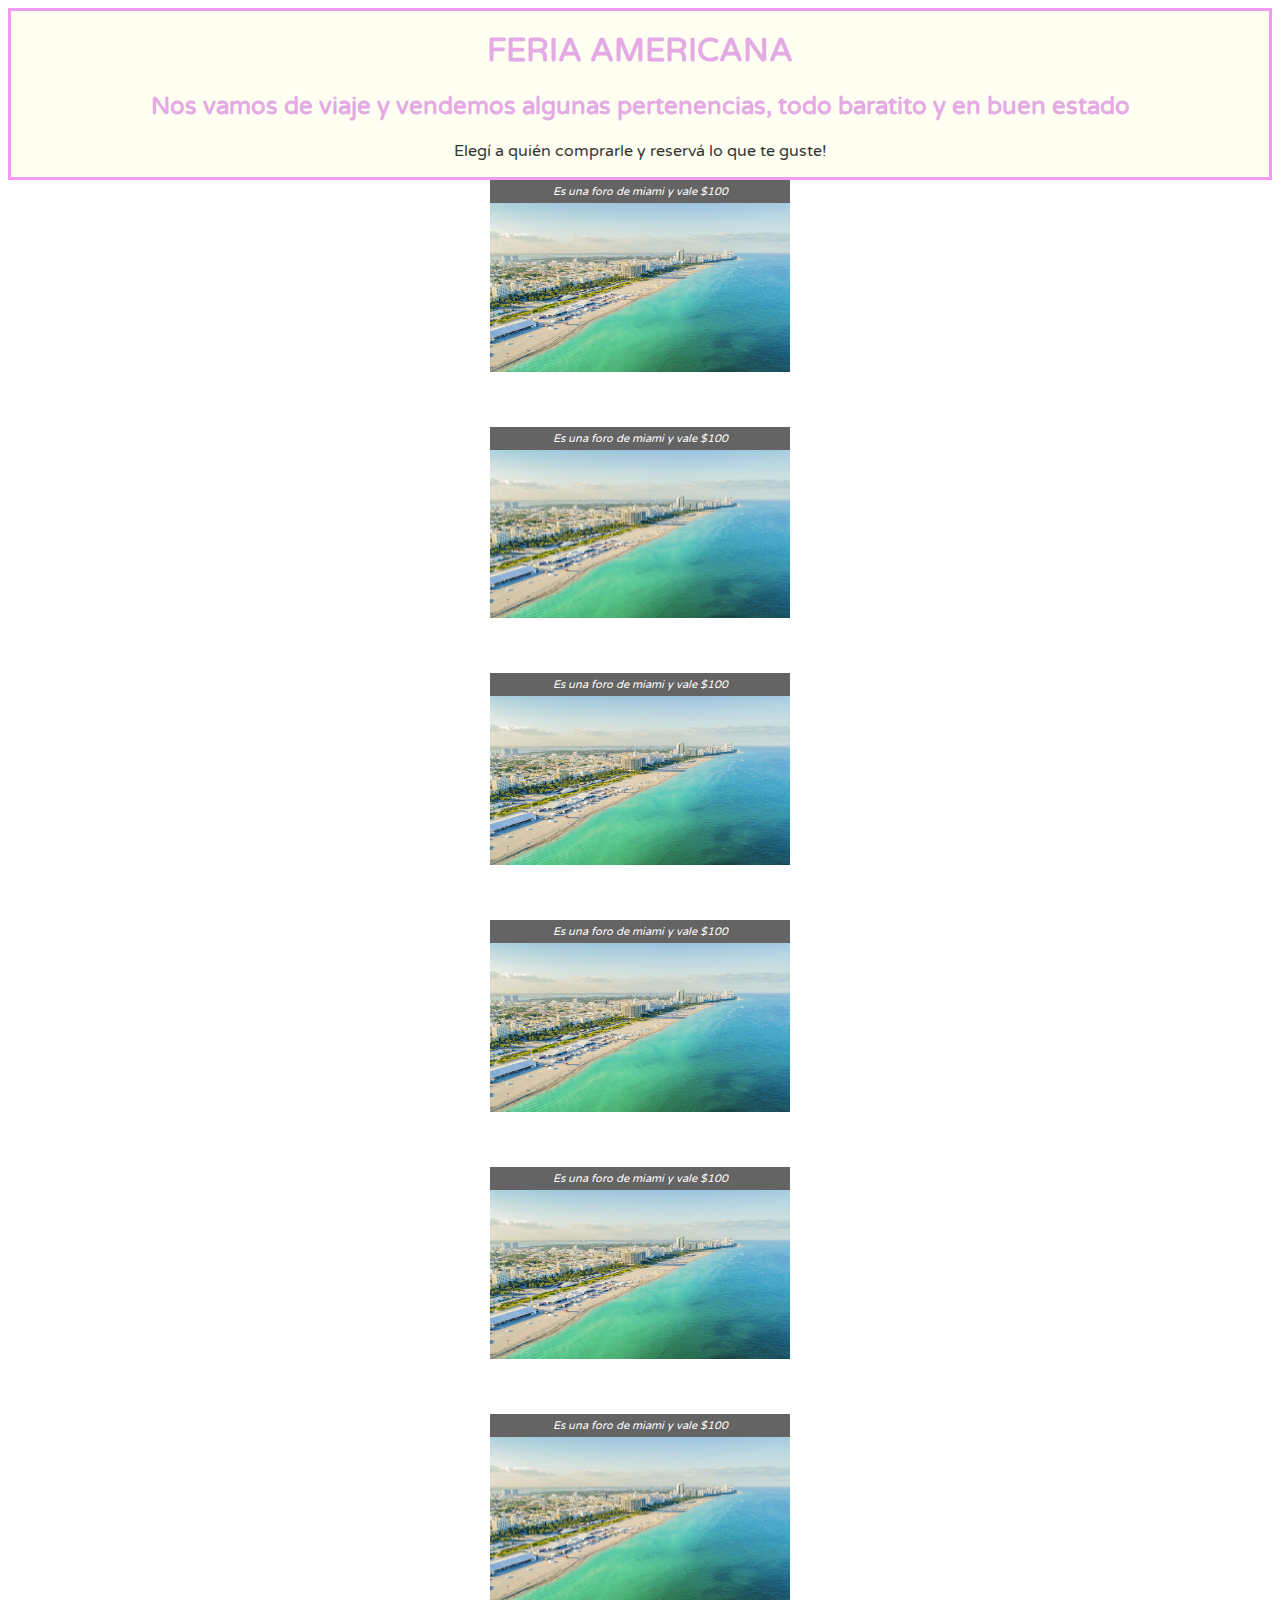
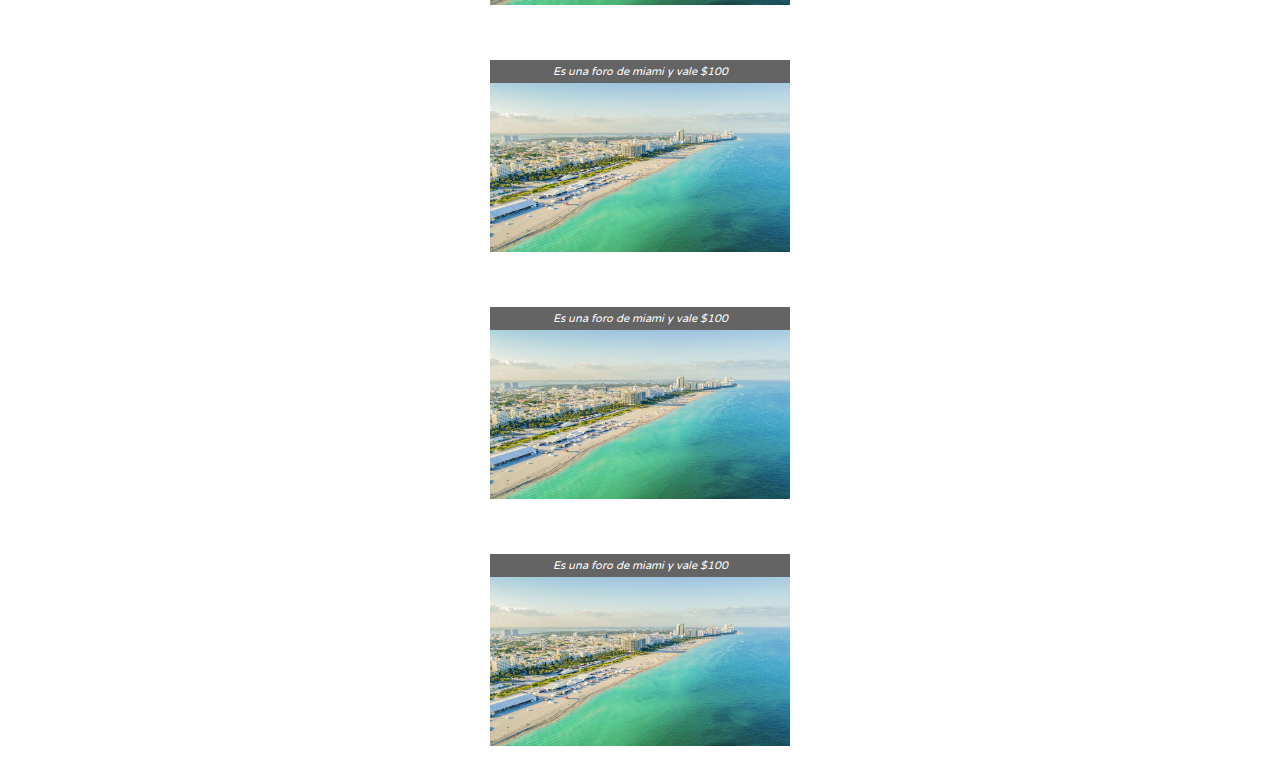
==== florcita.html @ d935206b "Add files via upload" ====
<!DOCTYPE html>
<html lang="en">
<head>
    <meta charset="UTF-8">
    <meta http-equiv="X-UA-Compatible" content="IE=edge">
    <meta name="viewport" content="width=device-width, initial-scale=1.0">

    <link rel="preconnect" href="https://fonts.googleapis.com">


    <link rel="preconnect" href="https://fonts.gstatic.com" crossorigin>
   
   
    <link href="https://fonts.googleapis.com/css2?family=Bebas+Neue&family=Dancing+Script:wght@700&family=Varela+Round&display=swap" rel="stylesheet">

    <title>Garage Sale</title>


    <link href="https://cdn.jsdelivr.net/npm/bootstrap@5.1.3/dist/css/bootstrap.min.css" rel="stylesheet" integrity="sha384-1BmE4kWBq78iYhFldvKuhfTAU6auU8tT94WrHftjDbrCEXSU1oBoqyl2QvZ6jIW3" crossorigin="anonymous">

<link rel="stylesheet" href="css/main.css">


</head>
<body>
    <header>
        <h1>FERIA AMERICANA</h1>
        
      
        
    
      <h2>Nos vamos de viaje y vendemos algunas pertenencias, todo baratito y en buen estado</h2></div>
      <p>Elegí a quién comprarle y reservá lo que te guste!</p>

    </div>
    </header>
    <main>

    <div class="grid-container">

        <div class=img > <img  class=imgflor class="text-center" class=imgflor src="img/maiame.jpg" class="rounded float-start" alt="..." >
            <span>Es una foro de miami y vale $100</span>
        </div>
       

        <div class=img> <img class=imgflor  class="text-center" class=imgflor src="img/maiame.jpg" class="rounded mx-auto d-block" alt="..." >
            <span>Es una foro de miami y vale $100</span>

    
        </div>

        <div class=img> <img class=imgflor class="text-center" class=imgflor src="img/maiame.jpg" class="rounded float-end" alt="..." >
            <span>Es una foro de miami y vale $100</span>
        </div>
        <div class=img > <img  class=imgflor class="text-center" class=imgflor src="img/maiame.jpg" class="rounded float-start" alt="..." >
            <span>Es una foro de miami y vale $100</span>
        </div>
       

        <div class=img> <img class=imgflor  class="text-center" class=imgflor src="img/maiame.jpg" class="rounded mx-auto d-block" alt="..." >
            <span>Es una foro de miami y vale $100</span>

    
        </div>

        <div class=img> <img class=imgflor class="text-center" class=imgflor src="img/maiame.jpg" class="rounded float-end" alt="..." >
            <span>Es una foro de miami y vale $100</span>
        </div>
        
        <div class=img > <img  class=imgflor class="text-center" class=imgflor src="img/maiame.jpg" class="rounded float-start" alt="..." >
            <span>Es una foro de miami y vale $100</span>
        </div>
       

        <div class=img> <img class=imgflor  class="text-center" class=imgflor src="img/maiame.jpg" class="rounded mx-auto d-block" alt="..." >
            <span>Es una foro de miami y vale $100</span>

    
        </div>

        <div class=img> <img class=imgflor class="text-center" class=imgflor src="img/maiame.jpg" class="rounded float-end" alt="..." >
            <span>Es una foro de miami y vale $100</span>
        </div>
     
    </div>
    
    </main>

    <script src="https://cdn.jsdelivr.net/npm/bootstrap@5.1.3/dist/js/bootstrap.bundle.min.js" integrity="sha384-ka7Sk0Gln4gmtz2MlQnikT1wXgYsOg+OMhuP+IlRH9sENBO0LRn5q+8nbTov4+1p" crossorigin="anonymous"></script>    
</body>
</html>
---- css/main.css ----
html {
  
  
    
}

body {

    font-family: 'Bebas Neue', cursive; 
    font-family: 'Dancing Script', cursive;
    font-family: 'Varela Round', sans-serif;
    background: none;

 
    


}

header {
    opacity: 0.8;
    background: ivory;
    text-align: center;
    justify-content: center;
    border: solid violet;

}
header h1 {
    font-size: 4 rem;
    color: #de95de;
    width: auto;
    text-align: center;
    background: none;
    flex: auto;
    position: relative;
    
  
    
}

header h2 {
    
    font-size: 3 rem;
    color: #de95de;
   
    width: auto;
    height: auto;

    text-align: center;

}

.button {
    font-size: 3rem;
    width: 100vw;
    height: auto;
    opacity: 0.8;
    background: ivory;
    color: #de95de;
    text-align: center;
    padding: 10px;
    display: flex;
    flex-direction: row;
    flex-wrap: row wrap;
    margin-left: auto;
    margin-right: auto;
    margin-top: 10px;
    justify-content: center;

}


.button:hover {
   
    
}
.space {
    width: 100vw;
    max-height: 50px;
    min-height: 10px;
}

.link {
    color: #de95de;
}

.a {
    text-align: center;
    color: white;
}

.msj {
    font-size: 2rem;
    color: #de95de;
    text-align: center;
}

.eleccion {
    font-weight: normal;
    color: blueviolet;
}

.imgflor {
    max-width: 300px;
    max-height: 300px;

}

div.img{
    display:table;
  }
  div.img img{
   margin:0;
   padding:0;
  }
  div.img span{
   line-height:normal;
   font-size:11px;
   display:table-caption;
   margin:0;
   background:#646464;
   color:white;
   font-style:italic;
   padding:5px;
   text-align:center;
  }

  .grid-container {
    
  
   
   
    display: grid;
    grid-template-columns: max-content;
    grid-column-gap: 10px;
    grid-row-gap: 50px;
    margin-left: auto;
    margin-right: auto;
   
   
    justify-content: space-evenly;
    text-align: center;
    justify-items: center;

  }

main {
    max-width: 100vw;
}
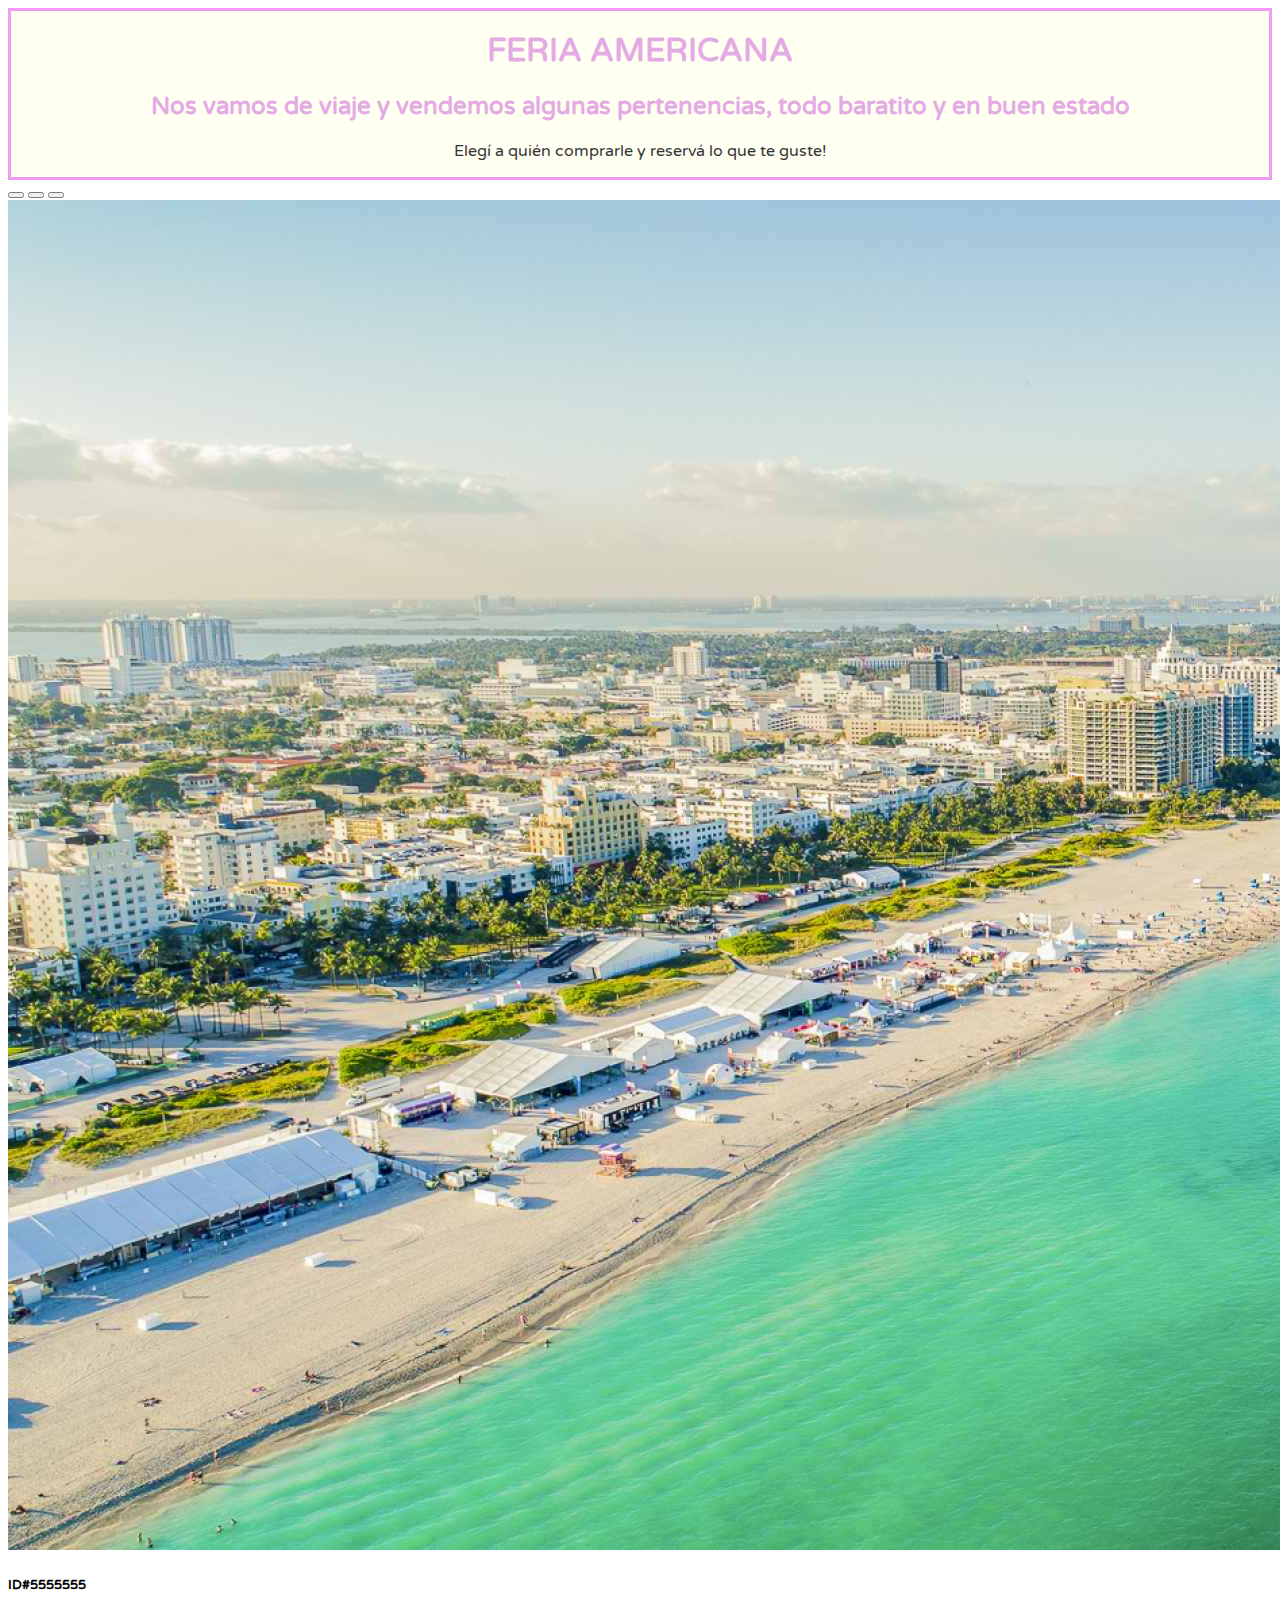
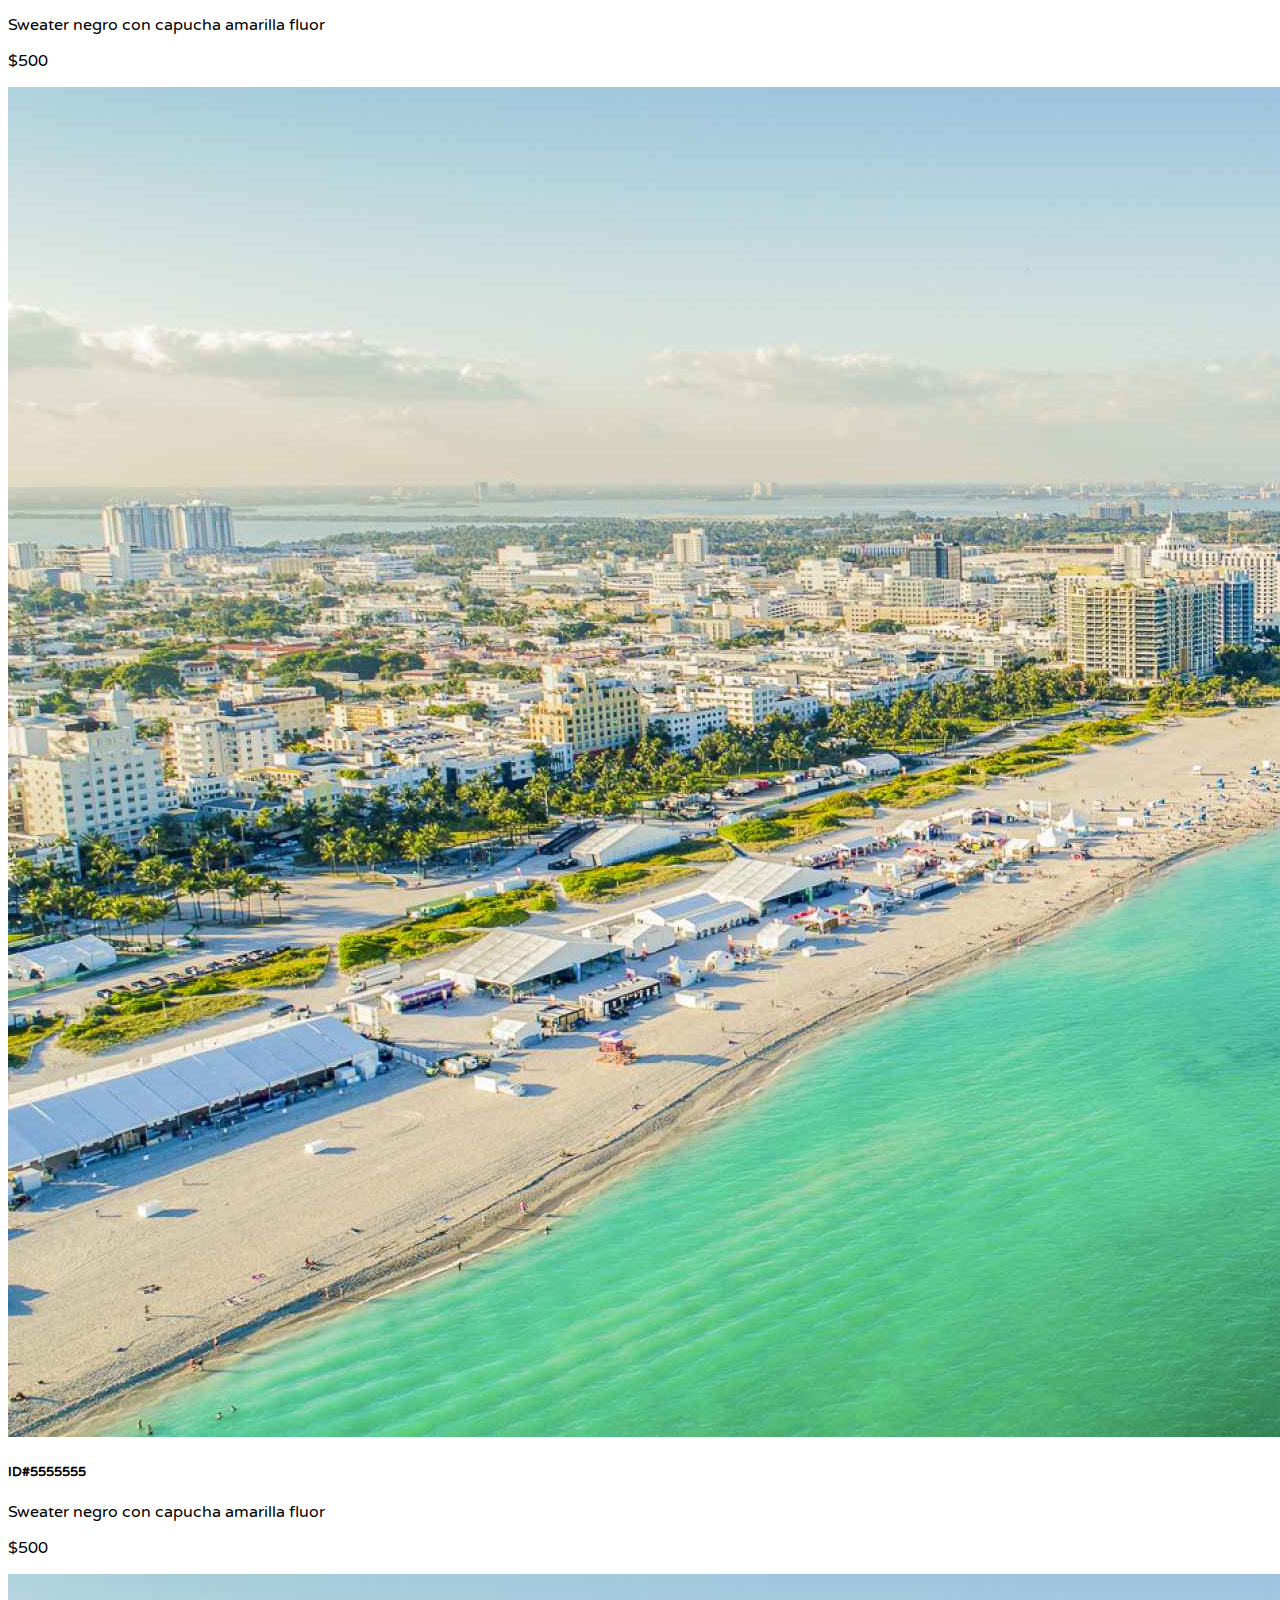
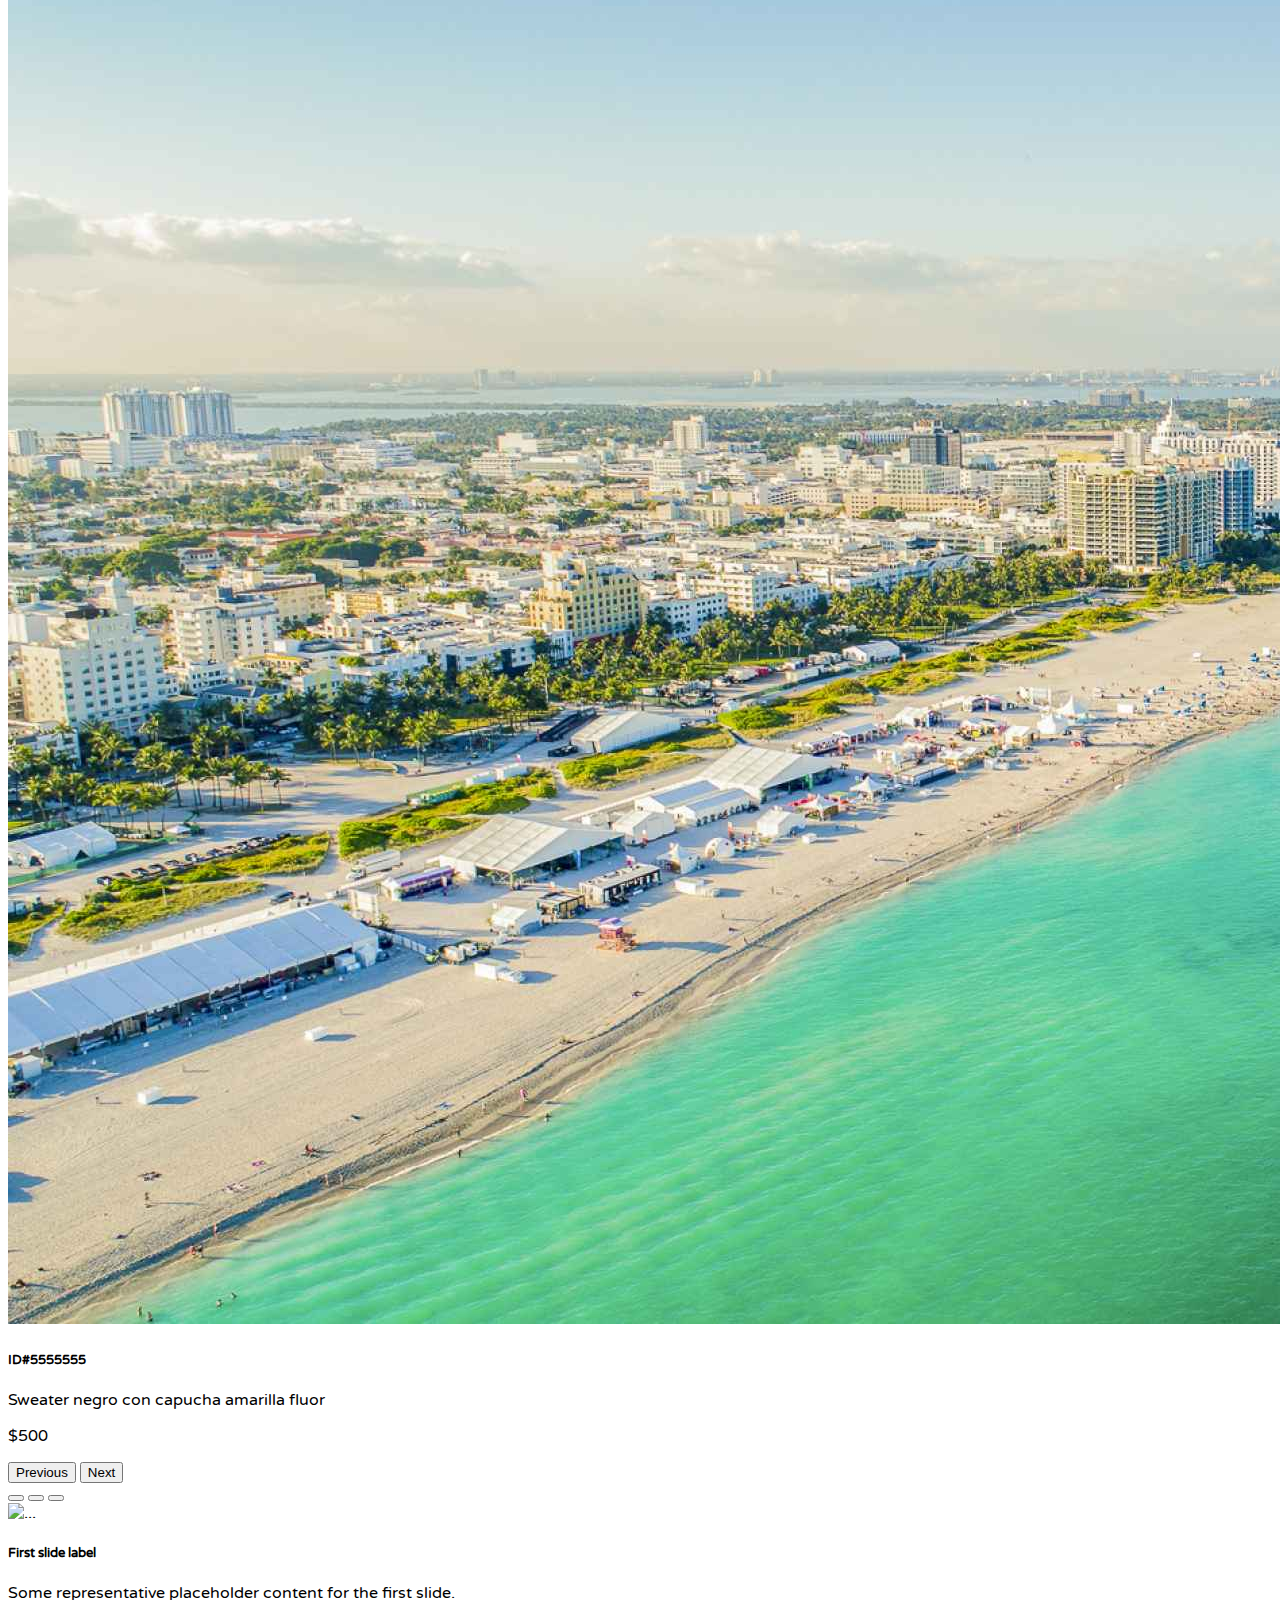
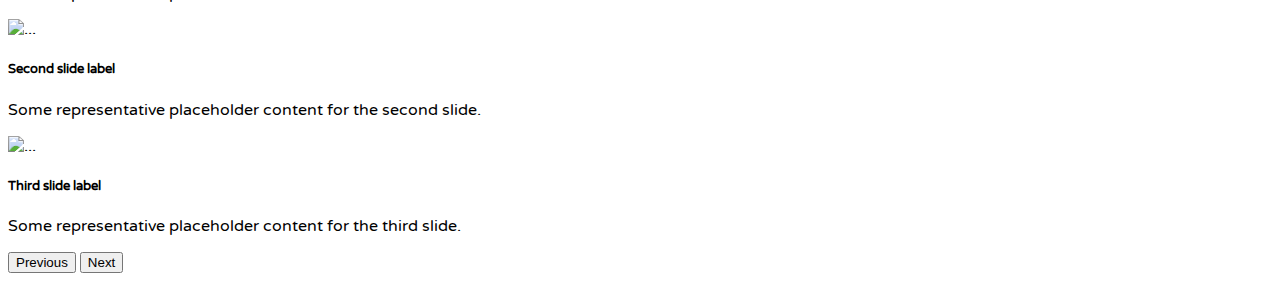
==== commit f218116f: "Update florcita.html" ====
--- a/florcita.html
+++ b/florcita.html
@@ -35,57 +35,89 @@
     </div>
     </header>
     <main>
+        <div id="carouselExampleCaptions" class="carousel slide" data-bs-ride="carousel">
+            <div class="carousel-indicators">
+              <button type="button" data-bs-target="#carouselExampleCaptions" data-bs-slide-to="0" class="active" aria-current="true" aria-label="Slide 1"></button>
+              <button type="button" data-bs-target="#carouselExampleCaptions" data-bs-slide-to="1" aria-label="Slide 2"></button>
+              <button type="button" data-bs-target="#carouselExampleCaptions" data-bs-slide-to="2" aria-label="Slide 3"></button>
+            </div>
+            <div class="carousel-inner">
+              <div class="carousel-item active">
+                <img src="img/maiame.jpg" class="d-block w-100" alt="...">
+                <div class="carousel-caption d-none d-md-block">
+                  <h5>ID#5555555</h5>
+                  <p>Sweater negro con capucha amarilla fluor</p>
+                  <p>$500</p>
+                </div>
+              </div>
+              <div class="carousel-item">
+                <img src="img/maiame.jpg" class="d-block w-100" alt="...">
+                <div class="carousel-caption d-none d-md-block">
+                  <h5>ID#5555555</h5>
+                  <p>Sweater negro con capucha amarilla fluor</p>
+                  <p>$500</p>
+                </div>
+              </div>
+              <div class="carousel-item">
+                <img src="img/maiame.jpg" class="d-block w-100" alt="...">
+                <div class="carousel-caption d-none d-md-block">
+                  <h5>ID#5555555</h5>
+                  <p>Sweater negro con capucha amarilla fluor</p>
+                  <p>$500</p>
+                </div>
+              </div>
+            </div>
+            <button class="carousel-control-prev" type="button" data-bs-target="#carouselExampleCaptions" data-bs-slide="prev">
+              <span class="carousel-control-prev-icon" aria-hidden="true"></span>
+              <span class="visually-hidden">Previous</span>
+            </button>
+            <button class="carousel-control-next" type="button" data-bs-target="#carouselExampleCaptions" data-bs-slide="next">
+              <span class="carousel-control-next-icon" aria-hidden="true"></span>
+              <span class="visually-hidden">Next</span>
+            </button>
+          </div>
+          <div id="carouselExampleCaptions" class="carousel slide" data-bs-ride="carousel">
+            <div class="carousel-indicators">
+              <button type="button" data-bs-target="#carouselExampleCaptions" data-bs-slide-to="0" class="active" aria-current="true" aria-label="Slide 1"></button>
+              <button type="button" data-bs-target="#carouselExampleCaptions" data-bs-slide-to="1" aria-label="Slide 2"></button>
+              <button type="button" data-bs-target="#carouselExampleCaptions" data-bs-slide-to="2" aria-label="Slide 3"></button>
+            </div>
+            <div class="carousel-inner">
+              <div class="carousel-item active">
+                <img src="img/img1.png" class="d-block w-100" alt="...">
+                <div class="carousel-caption d-none d-md-block">
+                  <h5>First slide label</h5>
+                  <p>Some representative placeholder content for the first slide.</p>
+                </div>
+              </div>
+              <div class="carousel-item">
+                <img src="img/img2.png" class="d-block w-100" alt="...">
+                <div class="carousel-caption d-none d-md-block">
+                  <h5>Second slide label</h5>
+                  <p>Some representative placeholder content for the second slide.</p>
+                </div>
+              </div>
+              <div class="carousel-item">
+                <img src="img/img3.png" class="d-block w-100" alt="...">
+                <div class="carousel-caption d-none d-md-block">
+                  <h5>Third slide label</h5>
+                  <p>Some representative placeholder content for the third slide.</p>
+                </div>
+              </div>
+            </div>
+            <button class="carousel-control-prev" type="button" data-bs-target="#carouselExampleCaptions" data-bs-slide="prev">
+              <span class="carousel-control-prev-icon" aria-hidden="true"></span>
+              <span class="visually-hidden">Previous</span>
+            </button>
+            <button class="carousel-control-next" type="button" data-bs-target="#carouselExampleCaptions" data-bs-slide="next">
+              <span class="carousel-control-next-icon" aria-hidden="true"></span>
+              <span class="visually-hidden">Next</span>
+            </button>
+          </div>
 
-    <div class="grid-container">
-
-        <div class=img > <img  class=imgflor class="text-center" class=imgflor src="img/maiame.jpg" class="rounded float-start" alt="..." >
-            <span>Es una foro de miami y vale $100</span>
-        </div>
-       
-
-        <div class=img> <img class=imgflor  class="text-center" class=imgflor src="img/maiame.jpg" class="rounded mx-auto d-block" alt="..." >
-            <span>Es una foro de miami y vale $100</span>
-
-    
-        </div>
-
-        <div class=img> <img class=imgflor class="text-center" class=imgflor src="img/maiame.jpg" class="rounded float-end" alt="..." >
-            <span>Es una foro de miami y vale $100</span>
-        </div>
-        <div class=img > <img  class=imgflor class="text-center" class=imgflor src="img/maiame.jpg" class="rounded float-start" alt="..." >
-            <span>Es una foro de miami y vale $100</span>
-        </div>
-       
-
-        <div class=img> <img class=imgflor  class="text-center" class=imgflor src="img/maiame.jpg" class="rounded mx-auto d-block" alt="..." >
-            <span>Es una foro de miami y vale $100</span>
-
-    
-        </div>
-
-        <div class=img> <img class=imgflor class="text-center" class=imgflor src="img/maiame.jpg" class="rounded float-end" alt="..." >
-            <span>Es una foro de miami y vale $100</span>
-        </div>
-        
-        <div class=img > <img  class=imgflor class="text-center" class=imgflor src="img/maiame.jpg" class="rounded float-start" alt="..." >
-            <span>Es una foro de miami y vale $100</span>
-        </div>
-       
-
-        <div class=img> <img class=imgflor  class="text-center" class=imgflor src="img/maiame.jpg" class="rounded mx-auto d-block" alt="..." >
-            <span>Es una foro de miami y vale $100</span>
-
-    
-        </div>
-
-        <div class=img> <img class=imgflor class="text-center" class=imgflor src="img/maiame.jpg" class="rounded float-end" alt="..." >
-            <span>Es una foro de miami y vale $100</span>
-        </div>
-     
-    </div>
-    
+   
     </main>
 
     <script src="https://cdn.jsdelivr.net/npm/bootstrap@5.1.3/dist/js/bootstrap.bundle.min.js" integrity="sha384-ka7Sk0Gln4gmtz2MlQnikT1wXgYsOg+OMhuP+IlRH9sENBO0LRn5q+8nbTov4+1p" crossorigin="anonymous"></script>    
 </body>
-</html>+</html>
